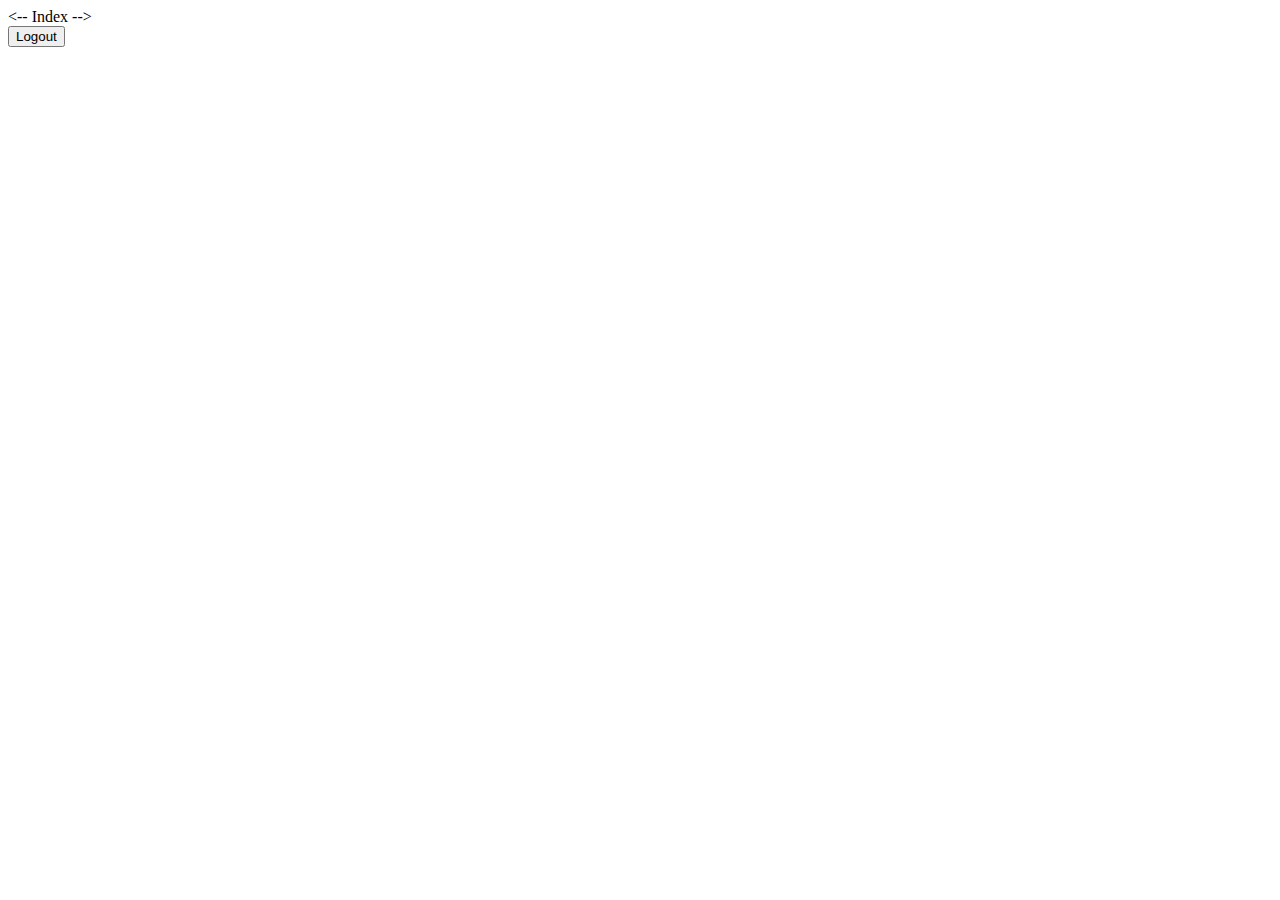
==== src/main/resources/templates/index.html @ 7d7b4e86 "Initial step to include authentication, registration, and password reset." ====
<!DOCTYPE html>
<html xmlns:th="http://www.thymeleaf.org">
<head th:replace="fragments/header :: head_resources(~{::title})">
    <title>Index</title>
</head>
<body>

<div th:replace="fragments/header :: header"></div>

<div>
    <-- Index -->

    <form method="POST" id="logout-form" name="logout-form" th:action="@{/logout}">
        <input type="submit" value="Logout" />
    </form>
</div>

<div th:replace="fragments/footer :: footer"></div>

</body>
</html>
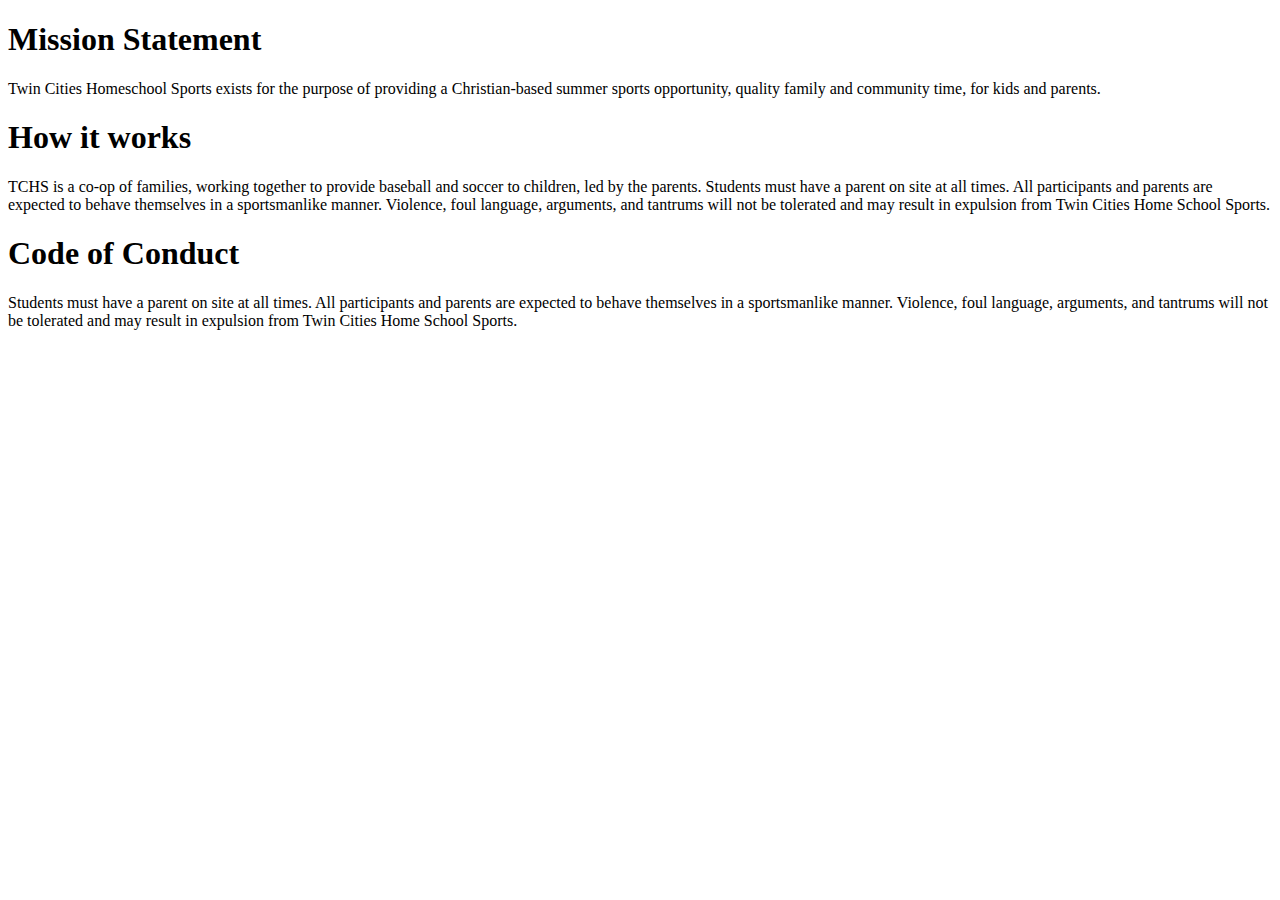
==== commit ed488091: "Start of UI layout changes. Slight modifications to authentication approach." ====
--- a/src/main/resources/templates/index.html
+++ b/src/main/resources/templates/index.html
@@ -1,19 +1,47 @@
 <!DOCTYPE html>
 <html xmlns:th="http://www.thymeleaf.org">
 <head th:replace="fragments/header :: head_resources(~{::title})">
-    <title>Index</title>
+    <title>Twin Cities Homeschool Sports</title>
 </head>
 <body>
 
 <div th:replace="fragments/header :: header"></div>
 
-<div>
-    <-- Index -->
+<div class="container-fluid bg-green">
+    <div class="container bg-light">
+        <div class="row">
+            <div class="col">
+                <h1>Mission Statement</h1>
+                <p>
+                    Twin Cities Homeschool Sports exists for the purpose of providing a Christian-based summer sports
+                    opportunity, quality family and community time, for kids and parents.
+                </p>
+            </div>
+        </div>
+        <div class="row">
+            <div class="col">
+                <h1>How it works</h1>
+                <p>
+                    TCHS is a co-op of families, working together to provide baseball and soccer to children, led by the parents.
+                    Students must have a parent on site at all times.
+                    All participants and parents are expected to behave themselves in a sportsmanlike manner.
+                    Violence, foul language, arguments, and tantrums will not be tolerated and may result in expulsion from Twin Cities Home School Sports.
+                </p>
+            </div>
+        </div>
+        <div class="row">
+            <div class="col">
+                <h1>Code of Conduct</h1>
+                <p>
+                    Students must have a parent on site at all times.
+                    All participants and parents are expected to behave themselves in a sportsmanlike manner.
+                    Violence, foul language, arguments, and tantrums will not be tolerated and may result in expulsion from Twin Cities Home School Sports.
+                </p>
+            </div>
+        </div>
+    </div>
+</div>
 
-    <form method="POST" id="logout-form" name="logout-form" th:action="@{/logout}">
-        <input type="submit" value="Logout" />
-    </form>
-</div>
 
 <div th:replace="fragments/footer :: footer"></div>
 
